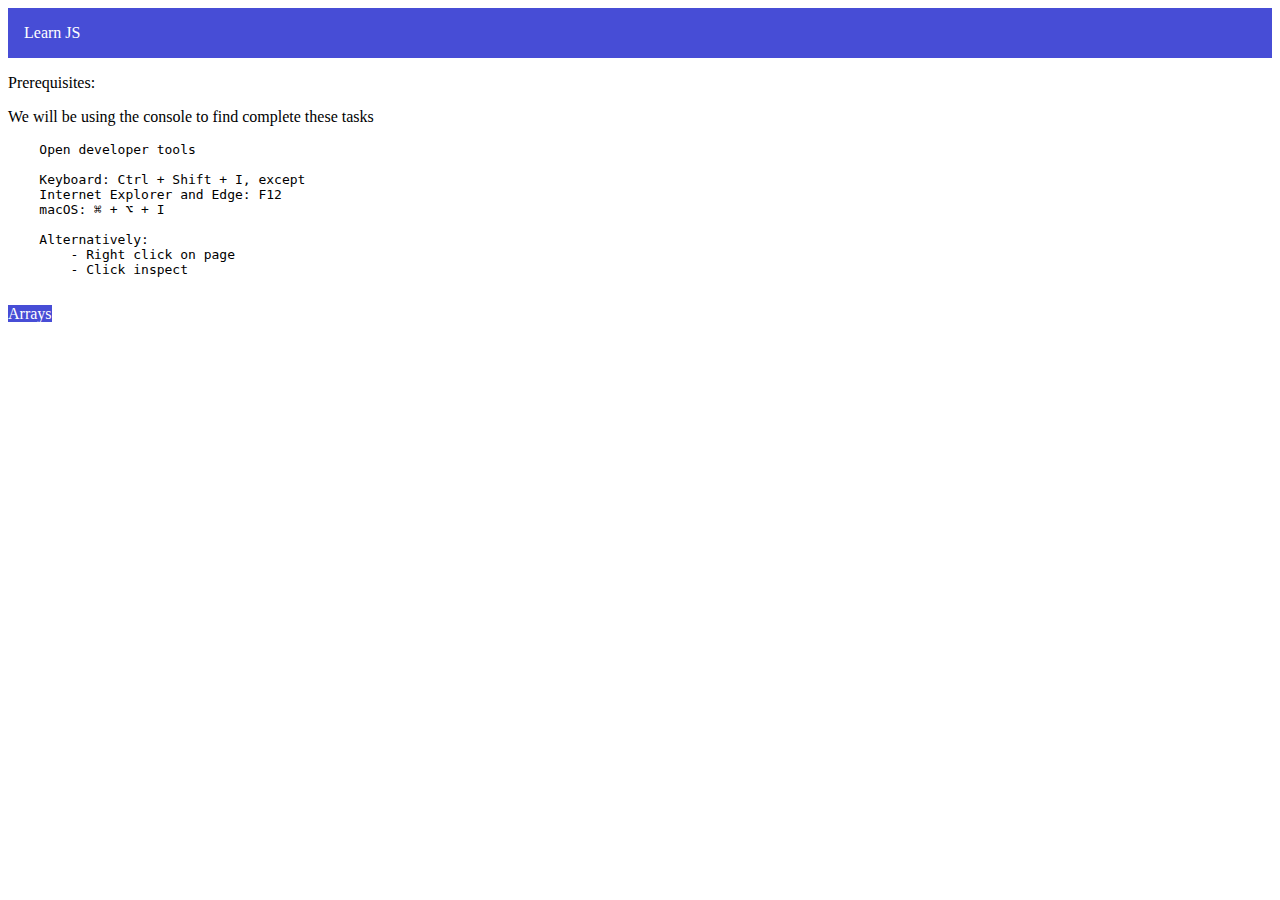
==== index.html @ 8bcc3a14 "main commit" ====
<!-- UPREACH SKILL recording SCOTT JONES -->

<!DOCTYPE html>
<html>

<head>
    <!-- CSS only -->
    <link href="https://cdn.jsdelivr.net/npm/bootstrap@5.2.0-beta1/dist/css/bootstrap.min.css" rel="stylesheet"
        integrity="sha384-0evHe/X+R7YkIZDRvuzKMRqM+OrBnVFBL6DOitfPri4tjfHxaWutUpFmBp4vmVor" crossorigin="anonymous">

    <link rel="stylesheet" href="css/mainstyle.css">
    <title>Learn JS</title>
</head>

<body>
    <div class="container-fluid">
        <div class="row" id="nav">
            <div class="row">
                <div class="col">
                    <a href="index.html">
                        Learn JS
                    </a>
                </div>
            </div>
        </div>
    </div>
    <div class="container-fluid">
        <div class="row">
            <div class="col">
                Prerequisites:
                <p>We will be using the console to find complete these tasks</p>
            </div>


            <div class="col">
                <pre>
    Open developer tools
    
    Keyboard: Ctrl + Shift + I, except
    Internet Explorer and Edge: F12
    macOS: ⌘ + ⌥ + I

    Alternatively:
        - Right click on page
        - Click inspect
                </pre>
            </div>
        </div>
    </div>

    <a href="tasks/arrays.html">Arrays</a>
</body>






</html>
---- css/mainstyle.css ----
#question-container,
#guide-container {}

#question-title,
#guide-title {
    font-size: 0.9em;
    color: white;
    background-color: #474dd6;
    padding: 0.5em;
}

#question-question,
#question-guide {
    padding: 0.5em;
    background-color: #fff7e8;


}

code {
    background-color: black;
    padding: 0.8em;
    width: 100%;
    display: flex;
    color: rgb(0, 255, 0) !important;
}

#nav {
    background-color: #474dd6;
    color: white;
    padding: 1em;
    margin-bottom: 1em;
}

a {
    color: white;
    text-decoration: none;
    background-color: #474dd6;
}

a:hover {

    color: red;
}
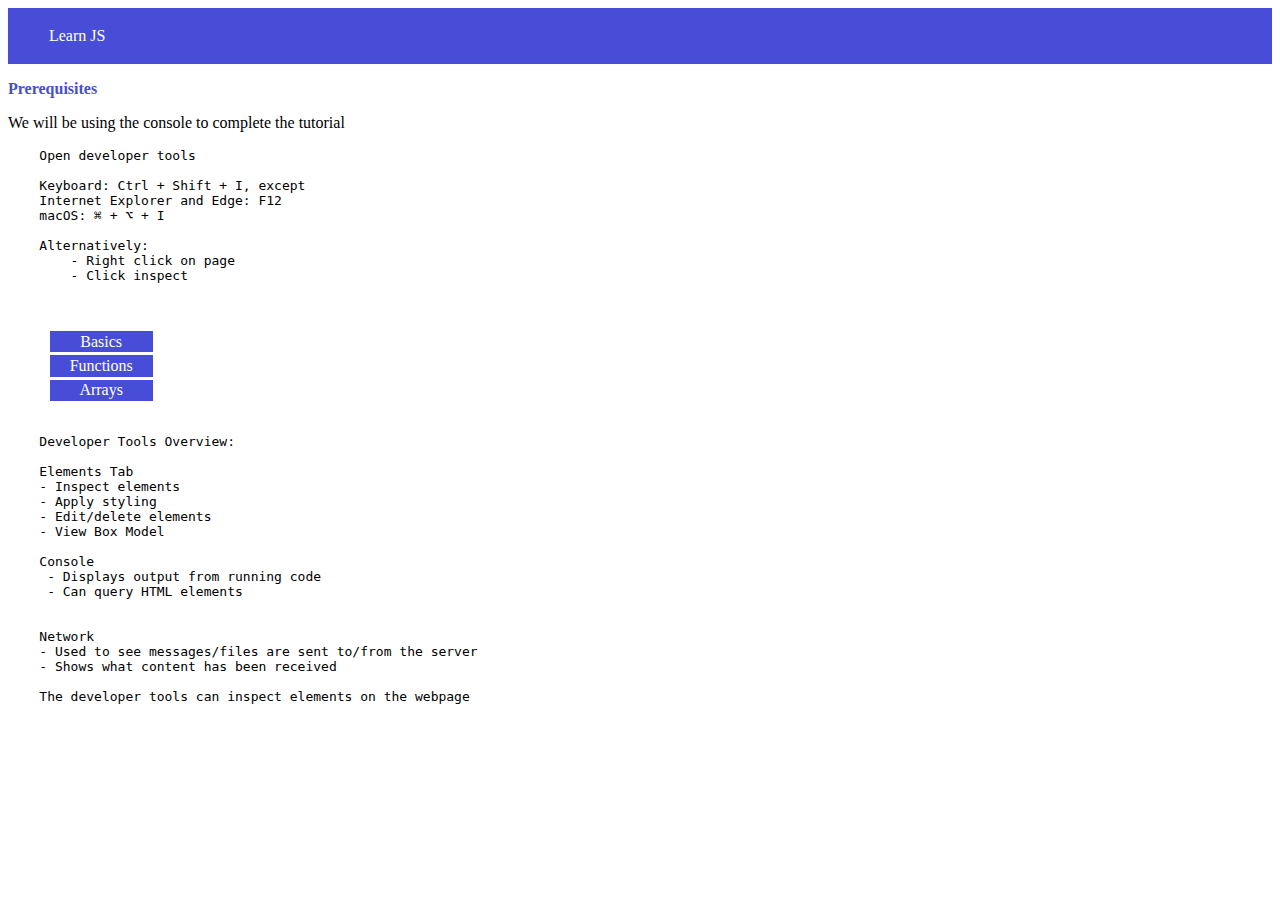
==== commit 8139ff6c: "Improved foundations of code" ====
--- a/index.html
+++ b/index.html
@@ -26,12 +26,10 @@
     </div>
     <div class="container-fluid">
         <div class="row">
+            <div class="cont-title-header">Prerequisites</div>
             <div class="col">
-                Prerequisites:
-                <p>We will be using the console to find complete these tasks</p>
+                <p>We will be using the console to complete the tutorial</p>
             </div>
-
-
             <div class="col">
                 <pre>
     Open developer tools
@@ -43,12 +41,68 @@
     Alternatively:
         - Right click on page
         - Click inspect
+
+                </pre>
+            </div>
+        </div>
+
+
+        <div class="row">
+            <div class="col">
+                <!--Variables
+                Conditionals if/case
+                Functions
+                Arrays
+                Loops
+                objects
+
+                -->
+                <ul>
+                    <li>
+                        <a href="tasks/basics.html">Basics</a>
+                    </li>
+                    <li>
+                        <a href="tasks/functions.html">Functions</a>
+                    </li>
+                    <li>
+                        <a href="tasks/arrays.html">Arrays</a>
+                    </li>
+                </ul>
+
+
+
+
+            </div>
+            <div class="col">
+                <pre>
+
+    Developer Tools Overview:
+
+    Elements Tab
+    - Inspect elements
+    - Apply styling
+    - Edit/delete elements
+    - View Box Model
+
+    Console
+     - Displays output from running code
+     - Can query HTML elements
+
+
+    Network
+    - Used to see messages/files are sent to/from the server
+    - Shows what content has been received
+
+    The developer tools can inspect elements on the webpage
                 </pre>
             </div>
         </div>
     </div>
 
-    <a href="tasks/arrays.html">Arrays</a>
+
+
+
+
 </body>
 
 
--- a/css/mainstyle.css
+++ b/css/mainstyle.css
@@ -1,3 +1,7 @@
+* {
+    list-style-type: none;
+}
+
 #question-container,
 #guide-container {}
 
@@ -19,10 +23,10 @@
 
 code {
     background-color: black;
-    padding: 0.8em;
-    width: 100%;
-    display: flex;
+    padding: 0.4em;
+
     color: rgb(0, 255, 0) !important;
+    font-size: 0.8em !important;
 }
 
 #nav {
@@ -36,9 +40,41 @@
     color: white;
     text-decoration: none;
     background-color: #474dd6;
+    padding: 0.1em;
+    display: inline-block;
+    width: 100px;
+    margin: 0.1em;
+    text-align: center;
+
 }
+
 
 a:hover {
 
-    color: red;
+    color: #f2b441;
+}
+
+
+.q-cont-l {
+    margin-bottom: 1em;
+    color: #474dd6;
+    font-weight: bold;
+}
+
+
+
+.q-cont-r {
+
+    margin-bottom: 1em;
+}
+
+.q-cont-m {
+    margin-bottom: 1em;
+}
+
+
+.cont-title-header {
+    margin-bottom: 1em;
+    color: #474dd6;
+    font-weight: bold;
 }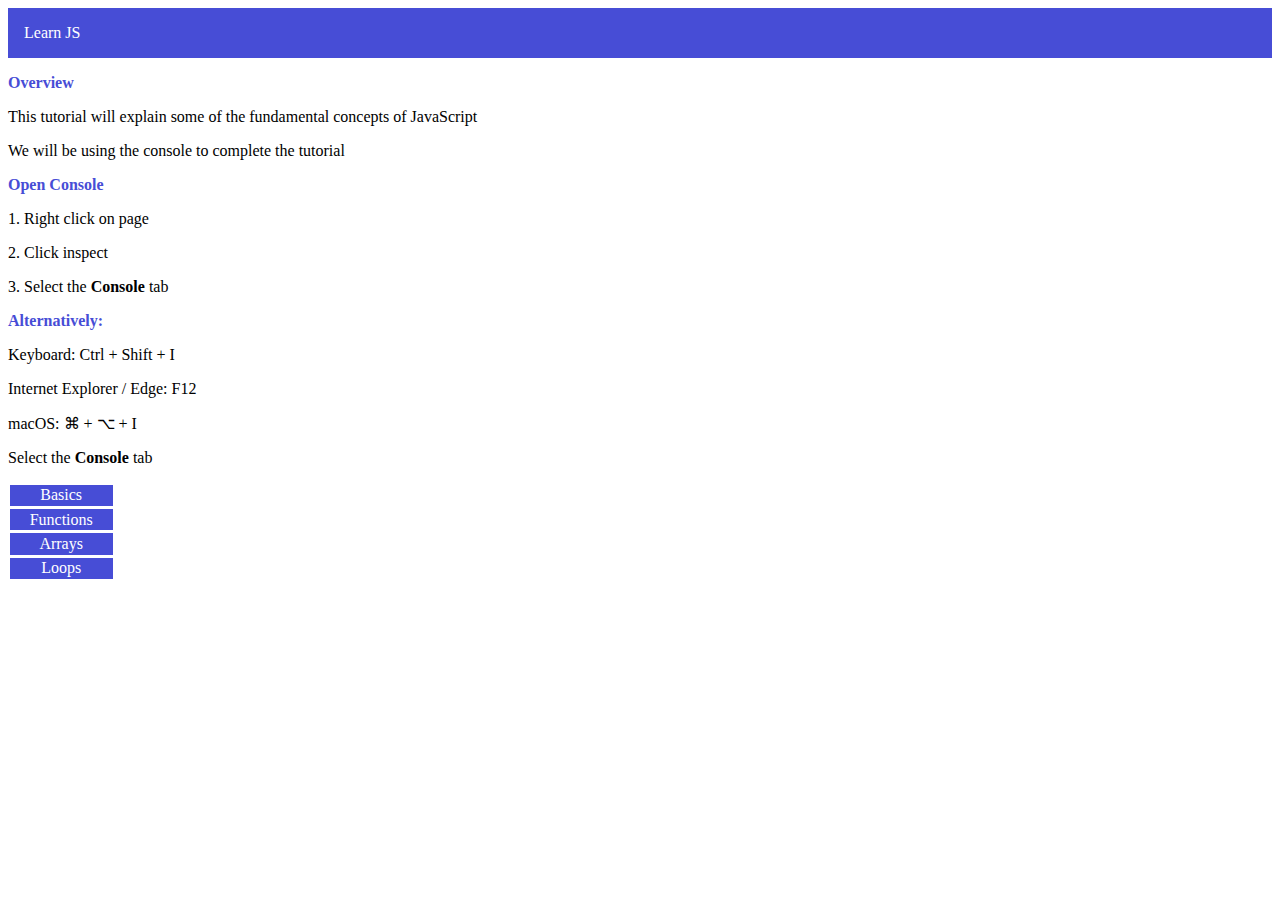
==== commit a1570e71: "commit" ====
--- a/index.html
+++ b/index.html
@@ -4,7 +4,6 @@
 <html>
 
 <head>
-    <!-- CSS only -->
     <link href="https://cdn.jsdelivr.net/npm/bootstrap@5.2.0-beta1/dist/css/bootstrap.min.css" rel="stylesheet"
         integrity="sha384-0evHe/X+R7YkIZDRvuzKMRqM+OrBnVFBL6DOitfPri4tjfHxaWutUpFmBp4vmVor" crossorigin="anonymous">
 
@@ -15,39 +14,37 @@
 <body>
     <div class="container-fluid">
         <div class="row" id="nav">
-            <div class="row">
-                <div class="col">
-                    <a href="index.html">
-                        Learn JS
-                    </a>
-                </div>
+            <div class="col p-0">
+                <a href="index.html" id="nav-title-link">
+                    Learn JS
+                </a>
             </div>
         </div>
     </div>
+
     <div class="container-fluid">
         <div class="row">
-            <div class="cont-title-header">Prerequisites</div>
             <div class="col">
+                <div class="cont-title-header">Overview</div>
+                <p>This tutorial will explain some of the fundamental concepts of JavaScript</p>
                 <p>We will be using the console to complete the tutorial</p>
             </div>
             <div class="col">
-                <pre>
-    Open developer tools
-    
-    Keyboard: Ctrl + Shift + I, except
-    Internet Explorer and Edge: F12
-    macOS: ⌘ + ⌥ + I
+                <div class="cont-title-header">Open Console</div>
+                <p>1. Right click on page</p>
+                <p>2. Click inspect</p>
+                <p>3. Select the <b>Console</b> tab</p>
 
-    Alternatively:
-        - Right click on page
-        - Click inspect
-
-                </pre>
+                <div class="cont-title-header">Alternatively:</div>
+                <p>Keyboard: Ctrl + Shift + I </p>
+                <p>Internet Explorer / Edge: F12</p>
+                <p>macOS: ⌘ + ⌥ + I</p>
+                <p>Select the <b>Console</b> tab</p>
             </div>
         </div>
 
 
-        <div class="row">
+        <div class="row ">
             <div class="col">
                 <!--Variables
                 Conditionals if/case
@@ -57,44 +54,51 @@
                 objects
 
                 -->
-                <ul>
-                    <li>
-                        <a href="tasks/basics.html">Basics</a>
-                    </li>
-                    <li>
-                        <a href="tasks/functions.html">Functions</a>
-                    </li>
-                    <li>
-                        <a href="tasks/arrays.html">Arrays</a>
-                    </li>
-                </ul>
+                <div>
+                    <a href="tasks/basics.html" class="link-ref">Basics</a>
+                </div>
+                <div>
+                    <a href="tasks/functions.html" class="link-ref">Functions</a>
+                </div>
+                <div>
+                    <a href="tasks/arrays.html" class="link-ref">Arrays</a>
+                </div>
+                <div>
+                    <a href="tasks/loops.html" class="link-ref">Loops</a>
+                </div>
+            </div>
 
 
+            <div class="col">
+
+                <!---
+                <div class="cont-title-header">Developer Tools Overview:</div>
+                <div>Elements Tab</div>
+                <div>Inspect elements</div>
+                <div>Apply styling</div>
+                <div>Edit/delete elements</div>
+                <div>View Box Model</div>
+
+                <div class="top-tip-container">
+                    <div class="top-tip-text">
+                        <a href="https://developer.chrome.com/docs/devtools/overview/">More
+                            Info</a>
+                    </div>
+                </div>
 
 
-            </div>
-            <div class="col">
-                <pre>
-
-    Developer Tools Overview:
-
-    Elements Tab
-    - Inspect elements
-    - Apply styling
-    - Edit/delete elements
-    - View Box Model
-
-    Console
-     - Displays output from running code
-     - Can query HTML elements
+                <div class="cont-title-header">Console</div>
+                <div>Displays output from running code</div>
+                <div>Can query HTML elements</div>
 
 
-    Network
-    - Used to see messages/files are sent to/from the server
-    - Shows what content has been received
-
-    The developer tools can inspect elements on the webpage
-                </pre>
+                Network<br />
+                - Used to see messages/files are sent to/from the server<br />
+                - Shows what content has been received<br />
+                <br />
+                The developer tools can inspect elements on the webpage
+                </p>
+                -->
             </div>
         </div>
     </div>
--- a/css/mainstyle.css
+++ b/css/mainstyle.css
@@ -1,9 +1,47 @@
+/** DEFAULTS **/
 * {
     list-style-type: none;
 }
 
-#question-container,
-#guide-container {}
+.row {
+    margin-bottom: 1em;
+}
+
+
+/** NAV **/
+#nav {
+    background-color: #474dd6;
+    padding: 1em;
+}
+
+#nav #nav-title-link {
+    color: white;
+    text-decoration: none;
+}
+
+
+
+
+/** CODE SECTIONS **/
+
+.run-button {
+    border: 1px solid black;
+    padding: 0.6em;
+    font-size: 0.7em;
+
+}
+
+.run-button:hover {
+    opacity: 0.5;
+}
+
+
+.code-container {
+    margin: 1em 0;
+
+}
+
+
 
 #question-title,
 #guide-title {
@@ -17,26 +55,11 @@
 #question-guide {
     padding: 0.5em;
     background-color: #fff7e8;
+}
 
 
-}
 
-code {
-    background-color: black;
-    padding: 0.4em;
-
-    color: rgb(0, 255, 0) !important;
-    font-size: 0.8em !important;
-}
-
-#nav {
-    background-color: #474dd6;
-    color: white;
-    padding: 1em;
-    margin-bottom: 1em;
-}
-
-a {
+.link-ref {
     color: white;
     text-decoration: none;
     background-color: #474dd6;
@@ -49,9 +72,9 @@
 }
 
 
-a:hover {
-
-    color: #f2b441;
+.link-ref:hover,
+#nav-title-link:hover {
+    color: #f2b441 !important;
 }
 
 
@@ -77,4 +100,14 @@
     margin-bottom: 1em;
     color: #474dd6;
     font-weight: bold;
+}
+
+
+
+code {
+    display: inline-block;
+
+    background-color: rgb(234, 234, 234);
+    padding: 0.7em;
+    font-size: 0.7em;
 }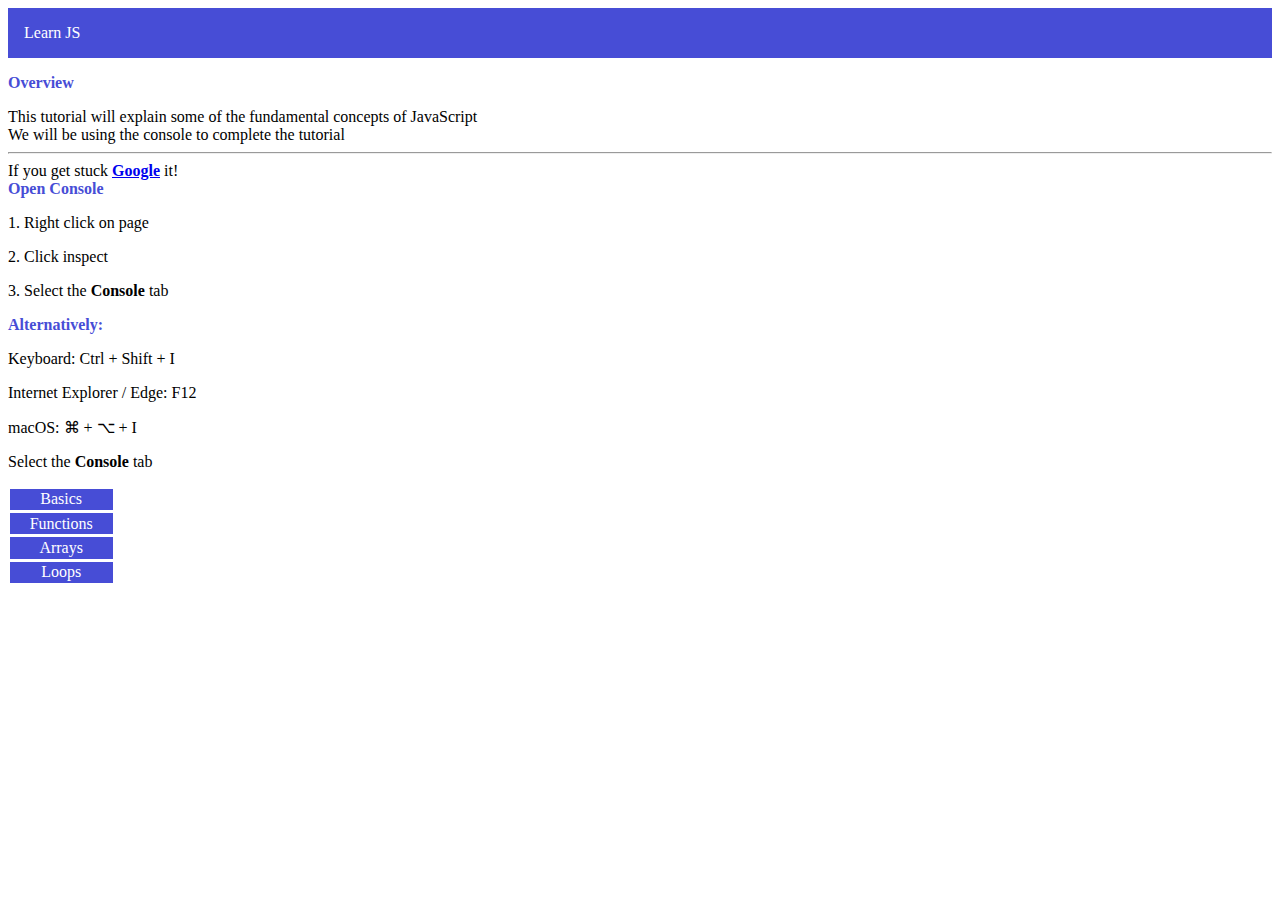
==== commit 65040244: "commit" ====
--- a/index.html
+++ b/index.html
@@ -26,8 +26,10 @@
         <div class="row">
             <div class="col">
                 <div class="cont-title-header">Overview</div>
-                <p>This tutorial will explain some of the fundamental concepts of JavaScript</p>
-                <p>We will be using the console to complete the tutorial</p>
+                <div>This tutorial will explain some of the fundamental concepts of JavaScript</div>
+                <div>We will be using the console to complete the tutorial</div>
+                <hr />
+                <div>If you get stuck <a href="https://www.google.com" target="_blank"><b>Google</b></a> it!</div>
             </div>
             <div class="col">
                 <div class="cont-title-header">Open Console</div>
--- a/css/mainstyle.css
+++ b/css/mainstyle.css
@@ -37,8 +37,7 @@
 
 
 .code-container {
-    margin: 1em 0;
-
+    margin-bottom: 1em;
 }
 
 
@@ -106,8 +105,21 @@
 
 code {
     display: inline-block;
-
     background-color: rgb(234, 234, 234);
     padding: 0.7em;
     font-size: 0.7em;
+}
+
+
+
+pre {
+    font-size: 0.7rem;
+    margin: 0;
+}
+
+
+.cont-title-header-task {
+    margin-bottom: 1em;
+    color: #f2b441;
+    font-weight: bold;
 }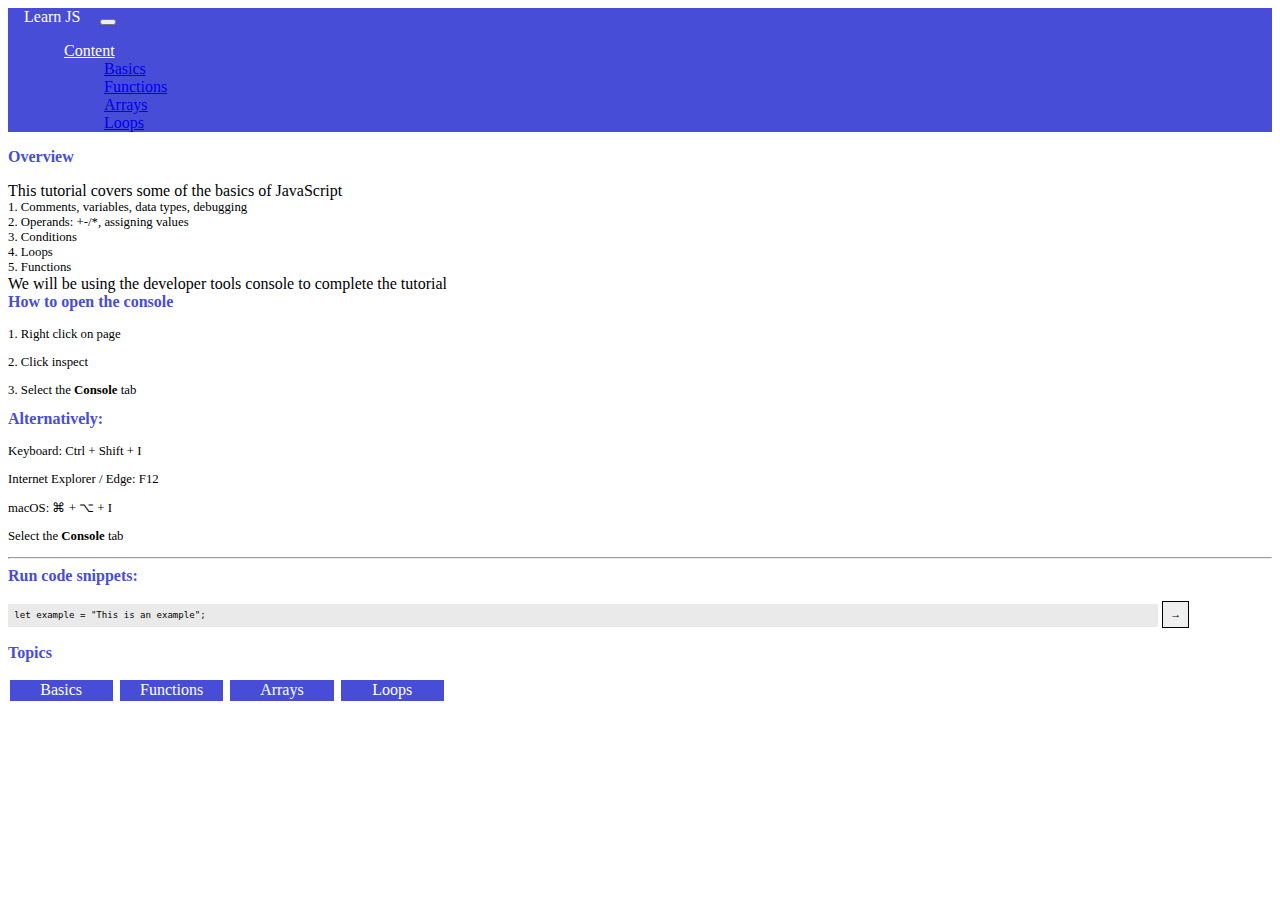
==== commit 86ebcc64: "commit" ====
--- a/index.html
+++ b/index.html
@@ -12,95 +12,109 @@
 </head>
 
 <body>
-    <div class="container-fluid">
-        <div class="row" id="nav">
-            <div class="col p-0">
-                <a href="index.html" id="nav-title-link">
-                    Learn JS
-                </a>
+    <nav class="navbar navbar-expand-sm" id="nav">
+        <div class="container-fluid p-0">
+            <a href="index.html" id="nav-title-link">
+                Learn JS
+            </a>
+            <button class="navbar-toggler" type="button" data-bs-toggle="collapse" data-bs-target="#navbarNavDropdown"
+                aria-controls="navbarNavDropdown" aria-expanded="false" aria-label="Toggle navigation">
+                <span class="navbar-toggler-icon"></span>
+            </button>
+            <div class="collapse navbar-collapse" id="navbarNavDropdown">
+                <ul class="navbar-nav">
+                    <li class="nav-item dropdown">
+                        <a class="nav-link dropdown-toggle" href="#" id="navbarDropdownMenuLink" role="button"
+                            data-bs-toggle="dropdown" aria-expanded="false">
+                            Content
+                        </a>
+                        <ul class="dropdown-menu" aria-labelledby="navbarDropdownMenuLink">
+                            <li><a href="tasks/basics.html" class="dropdown-item">Basics</a></li>
+                            <li><a href="tasks/functions.html" class="dropdown-item">Functions</a></li>
+                            <li><a href="tasks/arrays.html" class="dropdown-item">Arrays</a></li>
+                            <li><a href="tasks/loops.html" class="dropdown-item">Loops</a></li>
+                        </ul>
+                    </li>
+                </ul>
             </div>
         </div>
-    </div>
+    </nav>
 
     <div class="container-fluid">
         <div class="row">
             <div class="col">
                 <div class="cont-title-header">Overview</div>
-                <div>This tutorial will explain some of the fundamental concepts of JavaScript</div>
-                <div>We will be using the console to complete the tutorial</div>
-                <hr />
-                <div>If you get stuck <a href="https://www.google.com" target="_blank"><b>Google</b></a> it!</div>
+                <div class="mb-1">This tutorial covers some of the basics of JavaScript</div>
+                <div class="intro">
+                    <div> 1. Comments, variables, data types, debugging</div>
+                    <div> 2. Operands: +-/*, assigning values</div>
+                    <div> 3. Conditions</div>
+                    <div> 4. Loops</div>
+                    <div> 5. Functions</div>
+                </div>
+                <div class="mt-4">
+                    We will be using the developer tools console to complete the tutorial
+                </div>
             </div>
             <div class="col">
-                <div class="cont-title-header">Open Console</div>
-                <p>1. Right click on page</p>
-                <p>2. Click inspect</p>
-                <p>3. Select the <b>Console</b> tab</p>
+                <div class="cont-title-header">How to open the console</div>
+                <div class="intro">
+                    <p>1. Right click on page</p>
+                    <p>2. Click inspect</p>
+                    <p>3. Select the <b>Console</b> tab</p>
+                </div>
+                <div class="cont-title-header">Alternatively:</div>
+                <div class="intro">
+                    <p>Keyboard: Ctrl + Shift + I </p>
+                    <p>Internet Explorer / Edge: F12</p>
+                    <p>macOS: ⌘ + ⌥ + I</p>
+                    <p>Select the <b>Console</b> tab</p>
+                </div>
 
-                <div class="cont-title-header">Alternatively:</div>
-                <p>Keyboard: Ctrl + Shift + I </p>
-                <p>Internet Explorer / Edge: F12</p>
-                <p>macOS: ⌘ + ⌥ + I</p>
-                <p>Select the <b>Console</b> tab</p>
+                <hr />
+
+                <div class="cont-title-header">Run code snippets:</div>
+
+                <div class="code-container">
+                    <code>let example = "This is an example";</code>
+                    <button class="run-button"
+                        onclick="let example = 'This is an example'; console.log(example)">&#x2192;</button>
+                </div>
             </div>
         </div>
+        <div class="row">
+            <div class="col">
+                <div class="cont-title-header mt-5">Topics</div>
 
-
-        <div class="row ">
-            <div class="col">
                 <!--Variables
                 Conditionals if/case
                 Functions
                 Arrays
                 Loops
                 objects
+                -->
 
-                -->
-                <div>
-                    <a href="tasks/basics.html" class="link-ref">Basics</a>
-                </div>
-                <div>
-                    <a href="tasks/functions.html" class="link-ref">Functions</a>
-                </div>
-                <div>
-                    <a href="tasks/arrays.html" class="link-ref">Arrays</a>
-                </div>
-                <div>
-                    <a href="tasks/loops.html" class="link-ref">Loops</a>
-                </div>
+                <a href="tasks/basics.html" class="link-ref">Basics</a>
+                <a href="tasks/functions.html" class="link-ref">Functions</a>
+                <a href="tasks/arrays.html" class="link-ref">Arrays</a>
+                <a href="tasks/loops.html" class="link-ref">Loops</a>
             </div>
 
-
             <div class="col">
-
-                <!---
-                <div class="cont-title-header">Developer Tools Overview:</div>
-                <div>Elements Tab</div>
-                <div>Inspect elements</div>
-                <div>Apply styling</div>
-                <div>Edit/delete elements</div>
-                <div>View Box Model</div>
-
-                <div class="top-tip-container">
-                    <div class="top-tip-text">
-                        <a href="https://developer.chrome.com/docs/devtools/overview/">More
-                            Info</a>
-                    </div>
+                <!--    <div class="cont-title-header mt-5">Uses</div>
+                Document Object Model Manipulation
+                <div class="intro mb-5">
+                    JavaScript can be used to modify the webpage (DOM)
                 </div>
-
-
-                <div class="cont-title-header">Console</div>
-                <div>Displays output from running code</div>
-                <div>Can query HTML elements</div>
-
-
-                Network<br />
-                - Used to see messages/files are sent to/from the server<br />
-                - Shows what content has been received<br />
-                <br />
-                The developer tools can inspect elements on the webpage
-                </p>
-                -->
+                JavaScript Frameworks
+                <div class="intro mb-5">
+                    A JavaScript framework reduces the complexity of building web apps
+                </div>
+                Automation
+                <div class="intro mb-2 ">
+                    JavaScript can be used to replicate user interaction and test the website still functions as
+                    intended.
+                </div> -->
             </div>
         </div>
     </div>
@@ -108,12 +122,9 @@
 
 
 
-
+    <script src="https://cdn.jsdelivr.net/npm/bootstrap@5.2.0-beta1/dist/js/bootstrap.bundle.min.js"
+        integrity="sha384-pprn3073KE6tl6bjs2QrFaJGz5/SUsLqktiwsUTF55Jfv3qYSDhgCecCxMW52nD2"
+        crossorigin="anonymous"></script>
 </body>
 
-
-
-
-
-
 </html>--- a/css/mainstyle.css
+++ b/css/mainstyle.css
@@ -1,6 +1,7 @@
 /** DEFAULTS **/
 * {
     list-style-type: none;
+
 }
 
 .row {
@@ -11,15 +12,19 @@
 /** NAV **/
 #nav {
     background-color: #474dd6;
-    padding: 1em;
+    padding-left: 1em;
+    margin-bottom: 1em;
 }
 
 #nav #nav-title-link {
     color: white;
     text-decoration: none;
+    margin-right: 1em;
 }
 
-
+.nav-link {
+    color: white;
+}
 
 
 /** CODE SECTIONS **/
@@ -72,27 +77,13 @@
 
 
 .link-ref:hover,
-#nav-title-link:hover {
+#nav-title-link:hover,
+.nav-link:hover,
+.nav-link:focus {
     color: #f2b441 !important;
 }
 
 
-.q-cont-l {
-    margin-bottom: 1em;
-    color: #474dd6;
-    font-weight: bold;
-}
-
-
-
-.q-cont-r {
-
-    margin-bottom: 1em;
-}
-
-.q-cont-m {
-    margin-bottom: 1em;
-}
 
 
 .cont-title-header {
@@ -108,6 +99,7 @@
     background-color: rgb(234, 234, 234);
     padding: 0.7em;
     font-size: 0.7em;
+    min-width: 90%;
 }
 
 
@@ -122,4 +114,46 @@
     margin-bottom: 1em;
     color: #f2b441;
     font-weight: bold;
+}
+
+
+
+
+
+
+
+
+
+/* General text */
+.intro {
+    font-size: 0.8em;
+}
+
+
+
+
+
+
+
+
+/**
+
+TOP TIP SECTION
+*/
+
+
+
+.top-tip-title {
+    font-size: 1em;
+    font-weight: bold;
+    color: #e33d59;
+    margin-top: 1em;
+    border-bottom: 2px solid #e33d59;
+}
+
+.top-tip-description {
+    font-size: 0.8em;
+    padding: 1em;
+    background-color: #fff7e8;
+
 }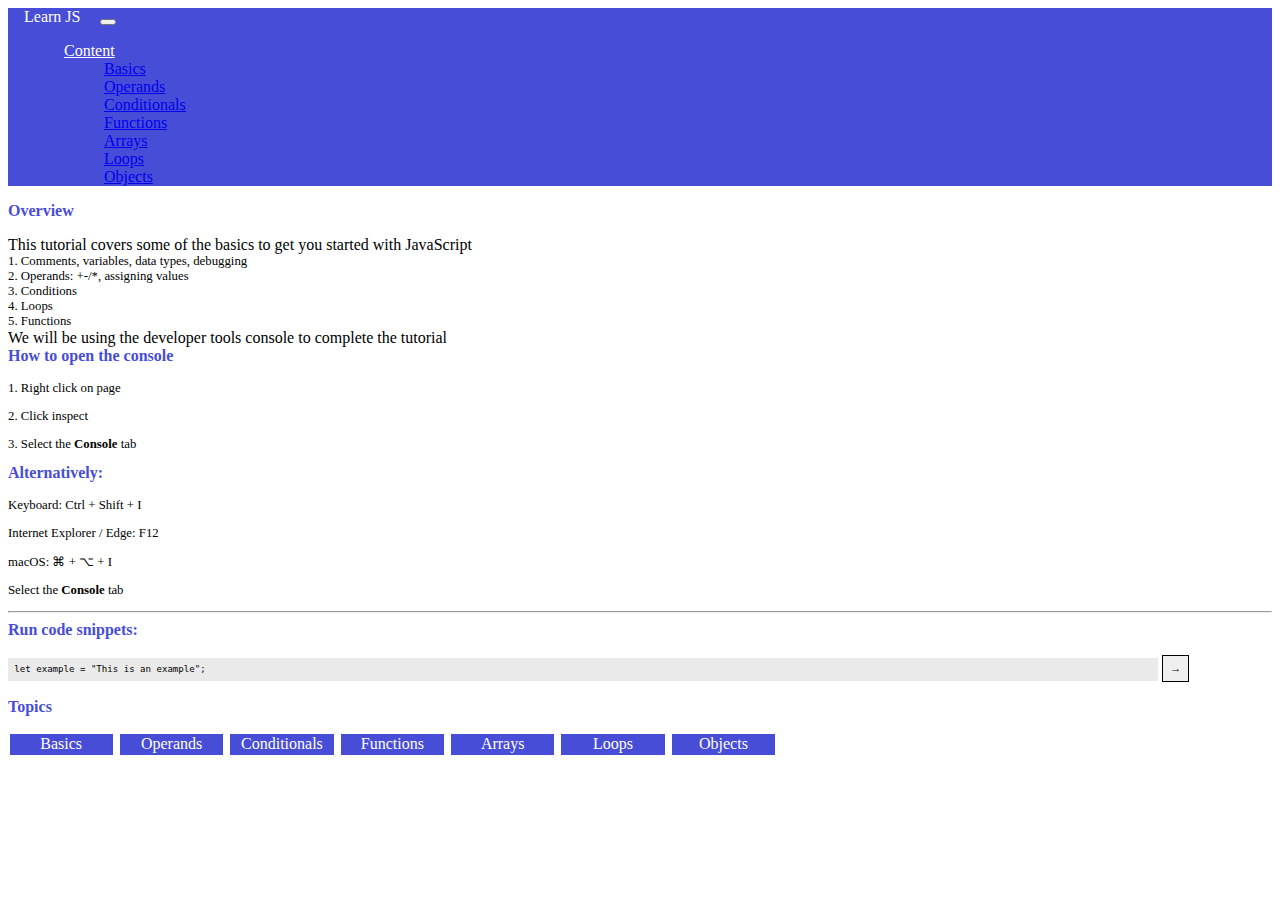
==== commit 05bb6a7d: "commit" ====
--- a/index.html
+++ b/index.html
@@ -30,9 +30,12 @@
                         </a>
                         <ul class="dropdown-menu" aria-labelledby="navbarDropdownMenuLink">
                             <li><a href="tasks/basics.html" class="dropdown-item">Basics</a></li>
+                            <li><a href="tasks/operations.html" class="dropdown-item">Operands</a></li>
+                            <li><a href="tasks/conditionals.html" class="dropdown-item">Conditionals</a></li>
                             <li><a href="tasks/functions.html" class="dropdown-item">Functions</a></li>
                             <li><a href="tasks/arrays.html" class="dropdown-item">Arrays</a></li>
                             <li><a href="tasks/loops.html" class="dropdown-item">Loops</a></li>
+                            <li><a href="tasks/objects.html" class="dropdown-item">Objects</a></li>
                         </ul>
                     </li>
                 </ul>
@@ -44,7 +47,7 @@
         <div class="row">
             <div class="col">
                 <div class="cont-title-header">Overview</div>
-                <div class="mb-1">This tutorial covers some of the basics of JavaScript</div>
+                <div class="mb-1">This tutorial covers some of the basics to get you started with JavaScript</div>
                 <div class="intro">
                     <div> 1. Comments, variables, data types, debugging</div>
                     <div> 2. Operands: +-/*, assigning values</div>
@@ -95,9 +98,12 @@
                 -->
 
                 <a href="tasks/basics.html" class="link-ref">Basics</a>
+                <a href="tasks/operations.html" class="link-ref">Operands</a>
+                <a href="tasks/conditionals.html" class="link-ref">Conditionals</a>
                 <a href="tasks/functions.html" class="link-ref">Functions</a>
                 <a href="tasks/arrays.html" class="link-ref">Arrays</a>
                 <a href="tasks/loops.html" class="link-ref">Loops</a>
+                <a href="tasks/objects.html" class="link-ref">Objects</a>
             </div>
 
             <div class="col">
--- a/css/mainstyle.css
+++ b/css/mainstyle.css
@@ -117,9 +117,9 @@
 }
 
 
-
-
-
+.template-tutorial {
+    min-height: 80vh !important;
+}
 
 
 
@@ -127,6 +127,14 @@
 /* General text */
 .intro {
     font-size: 0.8em;
+}
+
+#tutorial-1,
+#tutorial-2,
+#tutorial-3,
+#tutorial-4,
+#tutorial-5 {
+    min-height: 80vh;
 }
 
 
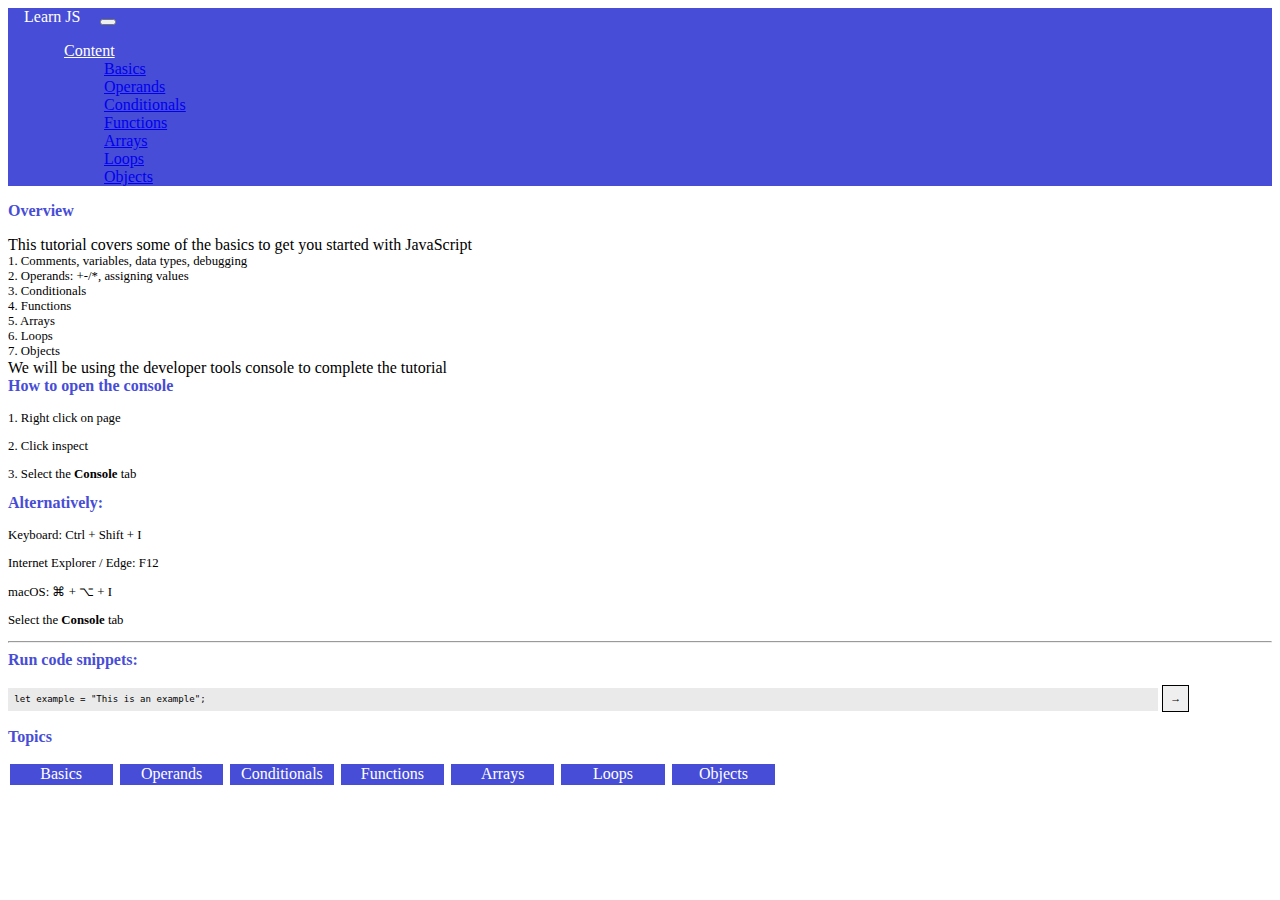
==== commit f5da1698: "fixed format" ====
--- a/index.html
+++ b/index.html
@@ -1,5 +1,3 @@
-<!-- UPREACH SKILL recording SCOTT JONES -->
-
 <!DOCTYPE html>
 <html>
 
@@ -45,21 +43,23 @@
 
     <div class="container-fluid">
         <div class="row">
-            <div class="col">
+            <div class="col-sm-6">
                 <div class="cont-title-header">Overview</div>
                 <div class="mb-1">This tutorial covers some of the basics to get you started with JavaScript</div>
                 <div class="intro">
                     <div> 1. Comments, variables, data types, debugging</div>
                     <div> 2. Operands: +-/*, assigning values</div>
-                    <div> 3. Conditions</div>
-                    <div> 4. Loops</div>
-                    <div> 5. Functions</div>
+                    <div> 3. Conditionals</div>
+                    <div> 4. Functions</div>
+                    <div> 5. Arrays</div>
+                    <div> 6. Loops</div>
+                    <div> 7. Objects</div>
                 </div>
                 <div class="mt-4">
                     We will be using the developer tools console to complete the tutorial
                 </div>
             </div>
-            <div class="col">
+            <div class="col-sm-6">
                 <div class="cont-title-header">How to open the console</div>
                 <div class="intro">
                     <p>1. Right click on page</p>
@@ -86,17 +86,8 @@
             </div>
         </div>
         <div class="row">
-            <div class="col">
+            <div class="col-sm-6">
                 <div class="cont-title-header mt-5">Topics</div>
-
-                <!--Variables
-                Conditionals if/case
-                Functions
-                Arrays
-                Loops
-                objects
-                -->
-
                 <a href="tasks/basics.html" class="link-ref">Basics</a>
                 <a href="tasks/operations.html" class="link-ref">Operands</a>
                 <a href="tasks/conditionals.html" class="link-ref">Conditionals</a>
@@ -106,22 +97,7 @@
                 <a href="tasks/objects.html" class="link-ref">Objects</a>
             </div>
 
-            <div class="col">
-                <!--    <div class="cont-title-header mt-5">Uses</div>
-                Document Object Model Manipulation
-                <div class="intro mb-5">
-                    JavaScript can be used to modify the webpage (DOM)
-                </div>
-                JavaScript Frameworks
-                <div class="intro mb-5">
-                    A JavaScript framework reduces the complexity of building web apps
-                </div>
-                Automation
-                <div class="intro mb-2 ">
-                    JavaScript can be used to replicate user interaction and test the website still functions as
-                    intended.
-                </div> -->
-            </div>
+
         </div>
     </div>
 
